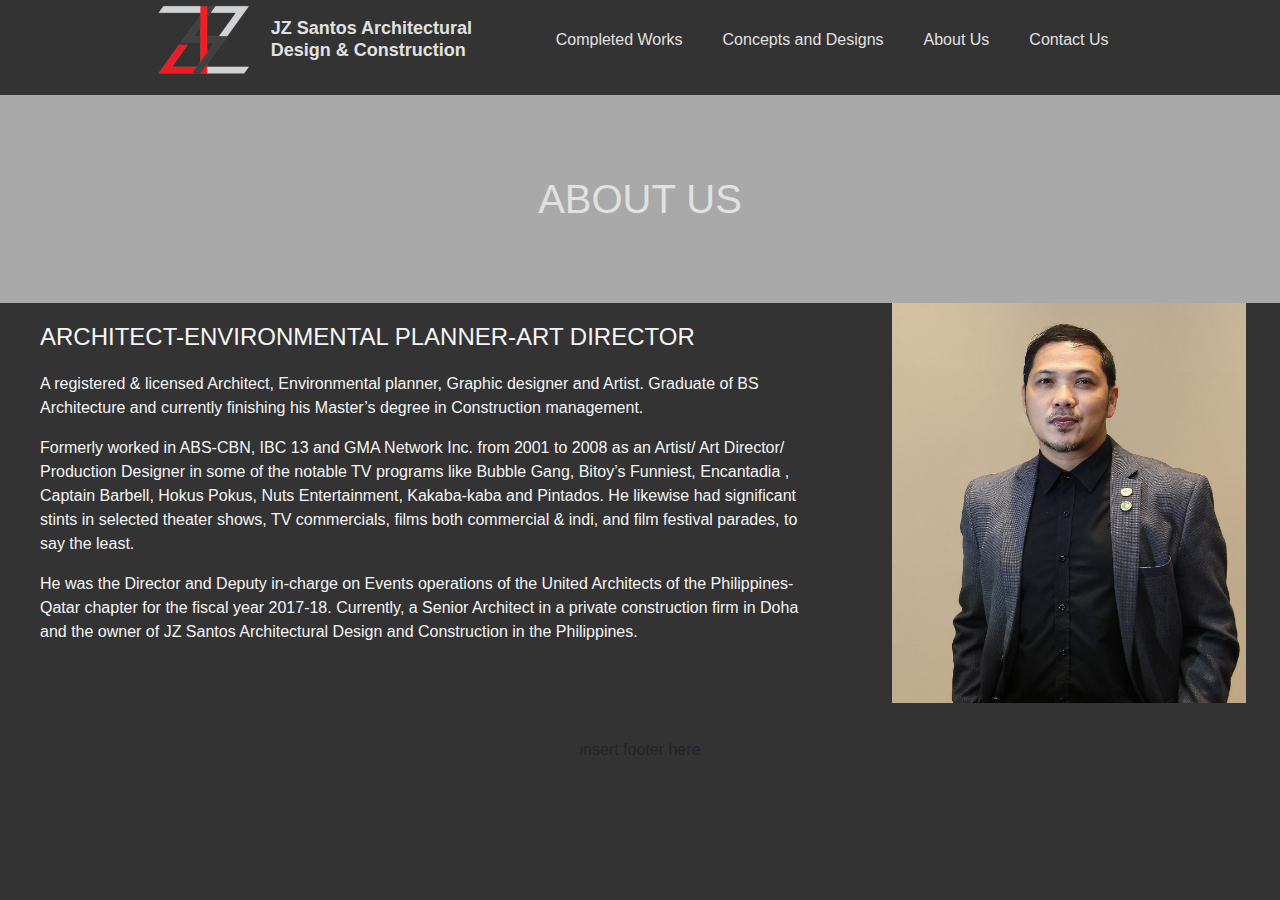
==== about.html @ 55798b5f "Moved" ====
<!DOCTYPE html>
<html>

<head>
    <link rel="stylesheet" href="css/styles.css">
    <link rel="stylesheet" href="https://maxcdn.bootstrapcdn.com/bootstrap/4.5.2/css/bootstrap.min.css">
    <script src="https://ajax.googleapis.com/ajax/libs/jquery/3.5.1/jquery.min.js"></script>
    <script src="https://ajax.googleapis.com/ajax/libs/jquery/3.5.1/jquery.js"></script>
    <script src="https://cdnjs.cloudflare.com/ajax/libs/popper.js/1.16.0/umd/popper.min.js"></script>
    <script src="https://maxcdn.bootstrapcdn.com/bootstrap/4.5.2/js/bootstrap.min.js"></script>    
    <title>JZ Santos Architectural Design & Construction</title>
</head>

<body class="bg">
    <header class="non-index-header">
        <div class="jzarch-logo">
            <img src="img/jzs logo transparent - Copy.png" alt="">
            <h3 class="logo-fs">JZ Santos Architectural Design & Construction</h3>
        </div>
        <nav class="navbar-parent">

            <a class="normal-fs" href="completedworks.html">Completed Works</a>
            <a class="normal-fs" href="conceptsAndDesigns.html">Concepts and Designs</a>
            <a class="normal-fs" href="about.html">About Us</a>
            <a class="normal-fs" href="contact.html">Contact Us</a>

        </nav>
    </header>
    <main id="au-main">
        <div class="page-title-style-centered">
            <h1>ABOUT US</h1>
        </div>
        <div class="main-flex-content">
            <div id="ls-div-container">
                <div>
                    <h4>ARCHITECT-ENVIRONMENTAL PLANNER-ART DIRECTOR</h4>                    
                    <p>A registered & licensed Architect, Environmental planner, Graphic designer and Artist. Graduate of BS Architecture and currently finishing his Master’s degree in Construction management.</p>
                    <p>Formerly worked in ABS-CBN, IBC 13 and GMA Network Inc.  from 2001 to 2008 as an Artist/ Art Director/ Production Designer in some of the notable TV programs like Bubble Gang, Bitoy’s Funniest, Encantadia , Captain Barbell, Hokus Pokus, Nuts Entertainment, Kakaba-kaba and Pintados.  He likewise had significant stints in selected theater shows, TV commercials, films both commercial & indi, and film festival parades, to say the least.</p>
                    <p>He was the Director and Deputy in-charge on Events operations of the United Architects of the Philippines- Qatar chapter for the fiscal year 2017-18. Currently, a Senior Architect in a private construction firm in Doha and the owner of JZ Santos Architectural Design and Construction in the Philippines.</p>
                </div>
            </div>
            <div id="rs-div-container">
                <div id="test">
                    <img src="img/about-us/bodyshot-2.jpg" alt="">
                </div>
            </div>
        </div>        
    </main>
    <footer style="display: flex; align-items: center; justify-content: center; border: black; width: inherit; height: 80px;"><p>insert footer here</p></footer>    
</body>
<script>
    $(".jzarch-logo").click(function() {
        window.location.href = "index.html" 
    });
    $(window).scroll(function(){
        $('.non-index-header').toggleClass('scrolled', $(this).scrollTop() > 50);
    });
</script>
</html>
---- css/styles.css ----
@font-face {
    font-family: "montserratRegular";
    /* src: url('/css/fonts/montserrat-regular-webfont.eot'); */
    src: url("fonts/montserrat-regular-webfont.woff") format("woff"),
         url("fonts/montserrat-regular-webfont.otf") format("opentype"),
         url("fonts/montserrat-regular-webfont.svg") format("svg");
    font-weight: normal;
    font-style: normal;
}

@font-face {
    font-family: "montserratBold";
    /* src: url('/css/fonts/montserrat-bold-webfont.eot'); */
    src: url("fonts/montserrat-bold-webfont.woff") format("woff"), 
         url("fonts/montserrat-bold-webfont.otf") format("opentype"),
         url("fonts/montserrat-bold-webfont.svg") format("svg");
    /* font-weight: bold;   */
     
}
@import "https://maxcdn.bootstrapcdn.com/bootstrap/4.5.2/css/bootstrap.min.css";
/* #splash-logo-container{
    width: 877px;
    height: 620px;
} */

/* html {
    scroll-behavior: smooth;
} */

#bg-grey{
    background-color: #404040;
}

#splash-logo{    
    /* border: 1px solid black; */
    position: absolute;
    /* width: 877px;
    height: 620px; */
    max-width: 66%;
    max-height: auto;
    min-width: 40%;
    min-height: auto;
    top: 50%;
    left: 50%;
    transform: translate(-50%, -50%);
}

#splash-button{
    display: block;
    /* left:50%; */
    top: 160px;
    left: 126px;
    width: 178px;
    height: 112px;
    background: green;
    box-shadow: 0px 3px 6px #00000029;
    opacity: 1;
}

#header-fs{
    font-family: 'montserratBold';
    /* font-weight: bold; */
}

.page-title-style {
    position: relative;
    left: 15%;
    font-family: 'Roboto', sans-serif;
    font-size: 40px;
    width: 700px;
    margin: 20px 0px;
    z-index: -1;
    color: #e1e1e1;
}

.page-title-style-centered {
    display: flex;
    justify-content: center;
    background-color: darkgray;
}

.page-title-style-centered h1{
    color: #e1e1e1;
    /* margin: 40px 0px 80px 0px; */
    margin: 80px 0px;
}

.normal-fs {
    font-family: 'Roboto', sans-serif;    
}

ul {
    list-style-type: none;
    margin: 0;
    padding: 12px;
    overflow: hidden;
}

li {
    float: left;
}

li a {
    font-family: 'montserratRegular';
    text-decoration: none;
    display: block;
    padding: 8px;
    background-color: #139980;
}

.bg {
    /* height: calc(100vh - 80px); */
    height: auto;
    /* background-image: url("../img/bg_img_2.jpg");
    background-repeat: no-repeat;
    background-size: 100%;*/
    /* background-color: #cccccc; */
    /* background-color: #999999; */
    background-color: #0a0a0ad4;
    /* background-position: 0px 80px; */
    /* height: 100%; */
    width: 100%;
    margin: 0px;
}
/* .bg-two {
    background-image: url("/img/bg_img.jpg");
    background-size: cover;
    background-color: #ffffff;
} */

.jzarch-logo {
    /* float: left; */
    /* position: relative; */
    /* left: 120px; */
    height: 80px;
    background-color: transparent;
    width: auto;
    display: flex;
    overflow: hidden;
    /* margin-right: 10px; */
    align-items: center;
}

.jzarch-logo:hover {
    cursor: pointer;
}

.jzarch-logo img {
    height: 80px;
    width: auto;
}

.logo-fs-index {
    /* font-family: 'montserratBold'; */
    font-family: 'Roboto', sans-serif;
    font-weight: 700;
    font-size: 30px;
    /* color: #D1D2D4;  */
    color: #e1e1e1;
    margin: 0px;
}
.logo-fs {
    /* font-family: 'montserratBold'; */
    font-family: 'Roboto', sans-serif;
    font-weight: 700;
    font-size: 18px;
    width: 250px;
    /* color: #2e2e2e;  */
    color: #e1e1e1;
    margin: 0px 15px 0px;
}

.header-root {
    /* transition: 250ms ease; */
    /* position: fixed; */
    top: 0px;
    margin: 0px;
    display: flex;
    height: 80px;
    width: 100%;
    /* padding: 15px 10px;  */
    align-items: center;
    justify-content: center;
    opacity: 100%;
    background-color: rgb(53, 53, 53) !important;
    -moz-box-shadow: 1px 2px 3px rgba(0,0,0,.5);
    -webkit-box-shadow: 1px 2px 3px rgba(0,0,0,.5);
    box-shadow: 1px 2px 3px rgba(0,0,0,.5);
}

/* .header-root.scrolled {
    transition: 250ms ease;
    background-color: rgb(109, 93, 70)  !important;
} */

.header-container {
    height: 5px;
    width: 100%;
}

.header-div-ancestor {
    display: flex;
}

.navbar-parent {
    /* float: left; */
    /* position: absolute; */
    background-color: transparent;

    height: 100%;
    display: flex;
    align-items: center;
    /* right: 225px; */
    /* height: 50px; */
}
/* .navbar-div {
    display: inline;
} */

.navbar-parent div {
    height: 80px;
    background-color: transparent;
    /* margin: 10px 10px; */
    padding: 0px 10px;
    display: flex;
    align-items: center;
}

.navbar-parent a {
    height: 80px;
    width: auto;
    display: flex;
    align-items: center;
    justify-content: center;
    -webkit-appearance: button;
    -moz-appearance: button;
    appearance: button;
    padding: 15px 20px;
    /* margin: 0px 10px; */
    background-color: transparent;
    /* transition: 150ms ease; */
}

.navbar-parent a:link {
    /* color: #2e2e2e;  */
    color: #e1e1e1;
    text-decoration: none;
    /* transition: 150ms ease; */
}

.navbar-parent a:visited {
    text-decoration: none;
    /* color: #2e2e2e; */
    color: #e1e1e1;
    /* transition: 100ms ease; */
}

.navbar-parent a:hover {
    /* opacity: 90%; */
    background-color: lightgray;
    text-decoration: underline;
    color: black;
    transition: 250ms ease;
}

.navbar-parent a:active {
    text-decoration: underline;
    color: white;
}

.non-index-header {
    /* transition: 250ms ease; */
    /* position: fixed; */
    top: 0px;
    margin: 0px;
    display: flex;
    height: 80px;
    width: 100%;
    /* padding: 15px 10px;  */
    align-items: center;
    justify-content: center;
    opacity: 100%;
    /* background-color: rgb(53, 53, 53) !important; */
    /* -moz-box-shadow: 1px 2px 3px rgba(0,0,0,.5); */
    /* -webkit-box-shadow: 1px 2px 3px rgba(0,0,0,.5); */
    /* box-shadow: 1px 2px 3px rgba(0,0,0,.5); */
    position: sticky;
    transition: 500ms ease;
    z-index: 100;
}

.non-index-header.scrolled {
    transition: 500ms ease;
    background-color: rgb(53, 53, 53) !important;
    -moz-box-shadow: 1px 2px 3px rgba(0,0,0,.5);
    -webkit-box-shadow: 1px 2px 3px rgba(0,0,0,.5);
    box-shadow: 1px 2px 3px rgba(0,0,0,.5);
}

.non-index-header.scrolled div.jzarch-logo h3.logo-fs {
    color: #D1D2D4;
}

.non-index-header.scrolled nav.navbar-parent a:link {
    color: #D1D2D4; 
    /* color: blueviolet; */
    text-decoration: none;
}

.non-index-header.scrolled nav.navbar-parent a:visited {
    color: #D1D2D4; 
    /* color: blueviolet; */
    text-decoration: none;
}

.non-index-header.scrolled nav.navbar-parent a:hover {
    /* opacity: 90%; */
    background-color: lightgray;
    text-decoration: underline;
    color: #2e2e2e;
    transition: 250ms ease;
}

.index-main {
    /* height: 93.2%; */
    height: calc(100vh - 80px);
    width: inherit;
    /* margin-top: 80px; */
    display: flex;
    justify-content: center;    
    background-color: #999999;
}

.index-main-div {
    position: relative;
    height: inherit;
    min-height: 440px;
    width: 25%;
    /* min-width: 310px; */
    margin: 0px 0px;
    transition: 500ms ease;
    /* border: 2px solid black; */
    /* border-radius: 5px; */
    background: gray;
    /* -moz-box-shadow: 1px 2px 3px rgba(0,0,0,.5); */
    /* -webkit-box-shadow: 1px 2px 3px rgba(0,0,0,.5); */
    /* box-shadow: 4px 5px 3px rgba(0,0,0,.5); */
    overflow: hidden;
    display: flex;
    justify-content: center;
    
}
.index-main-div div {
    height: inherit;
    min-height: 440px;
    width: auto;
    /* min-width: 310px; */
    margin: 0px 0px;
    transition: 500ms ease;
    /* border: 2px solid black; */
    /* border-radius: 5px; */
    background: gray;
    /* -moz-box-shadow: 1px 2px 3px rgba(0,0,0,.5); */
    /* -webkit-box-shadow: 1px 2px 3px rgba(0,0,0,.5); */
    /* box-shadow: 4px 5px 3px rgba(0,0,0,.5); */
    overflow: hidden;
    display: flex;
    justify-content: center;
    -webkit-filter: blur(5px);
    filter: blur(5px);
}
.index-main-div div:hover {
    -webkit-filter: blur(0px);
    filter: blur(0px);
    transition: 500ms ease;
}
.index-main-div img.cw {
    /* -webkit-filter: blur(5px);  */
    /* transition: 500ms ease; */
    /* filter: blur(5px); */
    position: relative;
    left: -20%;
    height: 100%;
    width: auto;
    /* z-index: 0; */
}
.index-main-div img.cd {
    /* -webkit-filter: blur(5px); 
    filter: blur(5px); */
    position: relative;
    /* left: -100%; */
    height: 100%;
    width: 100%;
    /* z-index: 0; */
    transition: 500ms ease;
}
.index-main-div img.cu {
    /* -webkit-filter: blur(5px);  */
    /* filter: blur(5px); */
    /* position: relative;
    left: -100%; */
    height: inherit;
    width: auto;
    /* z-index: 0; */
    /* transition: 500ms ease; */
}
.index-main-div img.au {
    /* -webkit-filter: blur(5px);  */
    /* filter: blur(5px); */
    /* position: relative;
    left: -40%; */
    height: 100%;
    width: auto;
    /* z-index: 0; */
    transition: 500ms ease;
}
.index-main-div p {
    font-family: 'Roboto', sans-serif;
    position: absolute;
    text-align: center;
    width: auto;
    bottom: 5%;
    left: 5%;
    /* transform: translate(-10%,10%); */
    /* z-index: 1; */
    margin: 0px;
    font-size: 20px;
    /* color: #b61212; */
    background-color: black;
    border-radius: 5px;
    /* -webkit-filter: blur(5px);
    filter: blur(5px); */
    color: white;
    box-shadow: inset 2px 2px 3px rgba(0,0,0,.5), inset -2px -2px 3px rgba(0,0,0,.5);
    transition: 1000ms ease;
    padding: 3px;
}
.index-main-div:hover {
    /* transform: scale(1.05); */
}
.index-main-div:hover p{
    transition: 1000ms ease;
    background-color: white;
    border-radius: 5px;
    color: black;
}

#cw-main {
    height: auto;
    width: inherit;
    /* margin-top: 80px; */
    /* display: flex;
    flex-wrap: wrap; */
    /* display: inline-flex; */
    /* justify-content: center; */
    /* background-color: inherit; */
}

#cw-main-grid-container {
    /* width: auto; */
    display: grid;
    /* align-items: center; */
    /* justify-items: center; */
    /* height: inherit; */
    /* width: auto; */
    gap: 10px 10px;    
    /* grid-template-columns: auto auto auto;
    grid-template-rows: auto auto auto; */
    /* grid-template-columns: 430px 430px 430px; */
    /* grid-template-rows: 400px 400px 400px; */
    grid-template-columns: repeat(3, 30%);
    grid-template-rows: 400px 400px;
    /* align-items: center; */
    justify-content: center;
    justify-items: center;
}
#cw-main-grid-child-container {
    /* position: relative; */
    /* left: 5px; */
    height: 400px;
    width: 100%;
    /* object-fit: cover; */
    display: flex;
    justify-content: center;
    background-color: #494949;
}

#cw-main-grid-child-container div {
    height: inherit;
    width: inherit;
    display: flex;
    justify-content: center;
    align-items: center;
    overflow: hidden;
}

#cw-main-grid-child-container div img {
    height: 100%;
    width: auto;
    z-index: 0;
    transition: 250ms ease;
}

#cw-main-grid-child-container p{
    /* position: absolute; */
    font-family: 'Roboto', sans-serif;
    /* top: 50%; */
    color: transparent;
    font-size: 24px;
    font-weight: 500;
    /* left: 50%; */
    /* -webkit-transform: translate(-50%,-50%);
    -ms-transform: translate(-50%,-50%); */
    /* transform: translate(0%,50%); */
    z-index: 1;
    transition: 250ms ease;
    margin-bottom: 0px;
}

#cw-main-grid-child-container:hover div img {
    transform: scale(1.15);
    transition: 250ms ease;
    filter: blur(1px);
    -webkit-filter: blur(1px);    
    z-index: 0;
}
#cw-main-grid-child-container:hover p {
    /* color: #8a8a8a; */
    color: white;
    text-shadow: 1px 1px 1px #000000;
    transition: 500ms ease;
    margin: 0px;    
}

#cw-main-grid-child-container div.cw-child-inset-shadow {
    position: absolute;
    width: 30%;
    height: inherit;
    display: flex;
    align-items: center;
    justify-content: center;
    flex-wrap: wrap;
    /* box-shadow: inset 3px 3px 10px 0 #000000; */
    /* box-shadow: inset 2px 2px 3px rgba(0,0,0,.5), inset -2px -2px 3px rgba(0,0,0,.5); */
    /* top: 0;
    left: 0; */
    z-index: 1;
}

#cw-main-grid-child-container:hover div.cw-child-inset-shadow {
    position: absolute;
    width: 30%;
    height: inherit;
    /* box-shadow: inset 3px 3px 10px 0 #000000; */
    box-shadow: inset 2px 2px 15px rgba(0,0,0,.95), inset -2px -2px 15px rgba(0,0,0,.95);
    /* top: 0;
    left: 0; */
    z-index: 1;
}
#cw-main-grid-child-container div.cw-child-inset-shadow p {
    text-align: center;
}

#au-main {
    height: auto;
    width: inherit;
    /* display: flex;
    flex-wrap: wrap;
    justify-content: center; */
    margin: 15px 0px;
}

.main-flex-content {
    height: 400px;
    width: inherit;
    display: flex;
    flex-wrap: wrap;
    justify-content: center;
}

#ls-div-container {
    width: 67%;
    height: inherit;
    background-color: transparent;
    display: flex;
    justify-content: center;
    padding: 20px 40px;    
}

#ls-div-container div p{
    color: whitesmoke;
}

#ls-div-container div h4{
    color: whitesmoke;
    margin-bottom: 20px;
}

#rs-div-container {
    width: 33%;
    height: inherit;
}

#test {
    width: 100%;
    height: inherit;
    overflow: hidden;
    display: flex;
    justify-content: center;
    align-items: center;
    /* background-color: #BEAD92; */
}

#test img {
    height: inherit;
    width: auto;
}

#cu-main {
    height: auto;
    width: inherit;
}

#cu-main-grid-container {
    display: grid;
    gap: 30px 100px;    
    grid-template-columns: repeat(2, 25%);
    grid-template-rows: 500px 500px;
    justify-content: center;
    justify-items: center;
}

.cu-main-grid-child-container{
    width: 100%;
    height: 100%;
    background-color: whitesmoke;
    display: flex;
    justify-content: center;
    -moz-box-shadow: 3px 3px 3px #ffffff80, -3px -3px 3px #ffffff80;
    -webkit-box-shadow: 3px 3px 3px #ffffff80, -3px -3px 3px #ffffff80;
    box-shadow: 3px 3px 3px rgba(0, 0, 0, 0.5), -3px -3px 3px rgba(0, 0, 0, 0.5)
}

/* #cu-main-grid-child-container div{
    width: 100%;
    height: 100%;
    background-color: whitesmoke;
} */
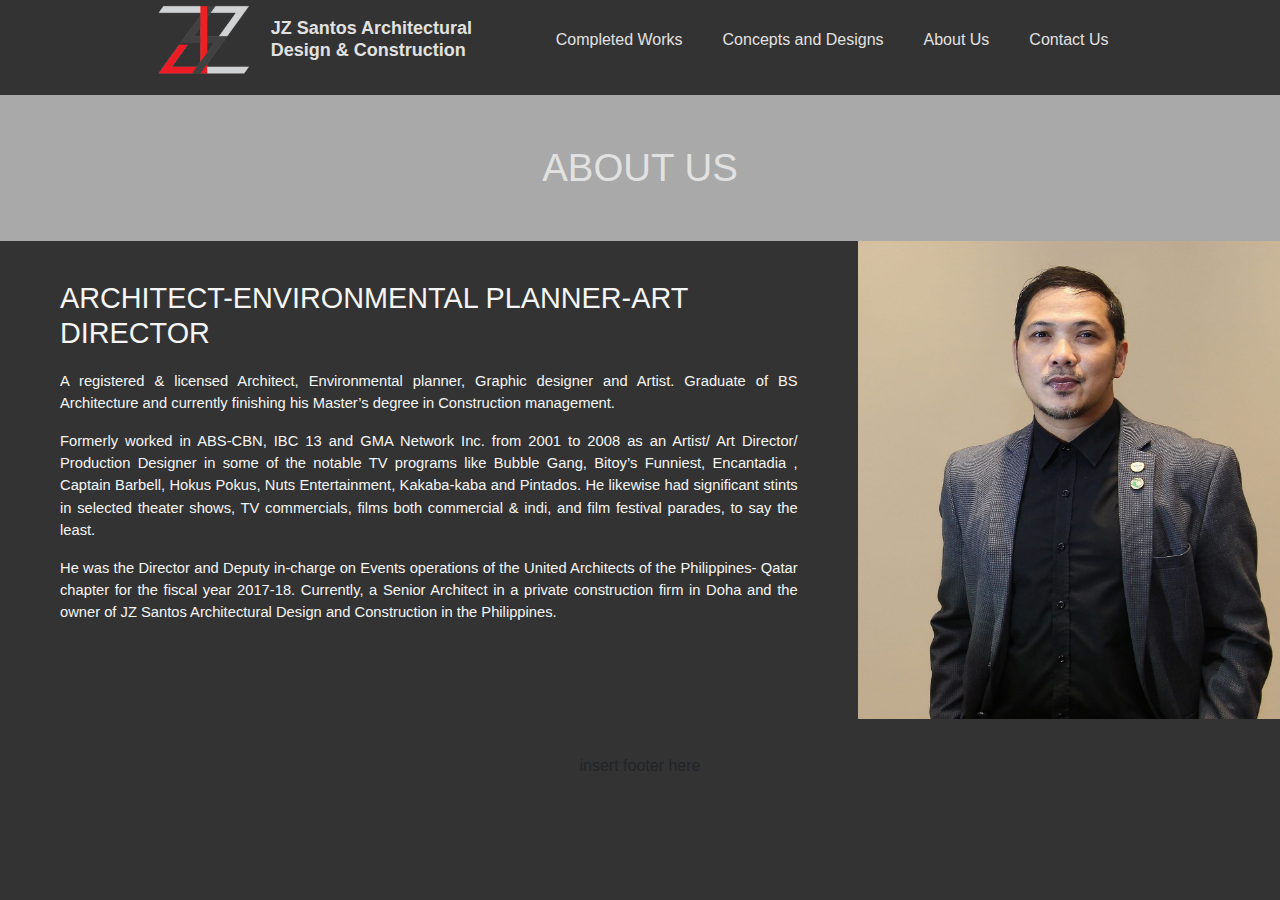
==== commit fe2c57fa: "Added stuff & Responsiveness" ====
--- a/about.html
+++ b/about.html
@@ -33,7 +33,7 @@
         <div class="main-flex-content">
             <div id="ls-div-container">
                 <div>
-                    <h4>ARCHITECT-ENVIRONMENTAL PLANNER-ART DIRECTOR</h4>                    
+                    <h4>ARCHITECT-ENVIRONMENTAL PLANNER-ART DIRECTOR</h4>
                     <p>A registered & licensed Architect, Environmental planner, Graphic designer and Artist. Graduate of BS Architecture and currently finishing his Master’s degree in Construction management.</p>
                     <p>Formerly worked in ABS-CBN, IBC 13 and GMA Network Inc.  from 2001 to 2008 as an Artist/ Art Director/ Production Designer in some of the notable TV programs like Bubble Gang, Bitoy’s Funniest, Encantadia , Captain Barbell, Hokus Pokus, Nuts Entertainment, Kakaba-kaba and Pintados.  He likewise had significant stints in selected theater shows, TV commercials, films both commercial & indi, and film festival parades, to say the least.</p>
                     <p>He was the Director and Deputy in-charge on Events operations of the United Architects of the Philippines- Qatar chapter for the fiscal year 2017-18. Currently, a Senior Architect in a private construction firm in Doha and the owner of JZ Santos Architectural Design and Construction in the Philippines.</p>
--- a/css/styles.css
+++ b/css/styles.css
@@ -82,7 +82,8 @@
 .page-title-style-centered h1{
     color: #e1e1e1;
     /* margin: 40px 0px 80px 0px; */
-    margin: 80px 0px;
+    margin: 50px 0px;
+    font-size: 3vw;
 }
 
 .normal-fs {
@@ -571,7 +572,8 @@
 }
 
 .main-flex-content {
-    height: 400px;
+    /* height: 400px; */
+    height: auto;
     width: inherit;
     display: flex;
     flex-wrap: wrap;
@@ -584,16 +586,23 @@
     background-color: transparent;
     display: flex;
     justify-content: center;
-    padding: 20px 40px;    
+    padding: 40px 60px;    
+}
+
+#ls-div-container div {
+    text-align: justify;
 }
 
 #ls-div-container div p{
     color: whitesmoke;
-}
-
-#ls-div-container div h4{
+    font-size: 1.15vw;
+}
+
+#ls-div-container h4{
+    font-size: 2.25vw;
     color: whitesmoke;
     margin-bottom: 20px;
+    text-align: left;
 }
 
 #rs-div-container {
@@ -605,15 +614,17 @@
     width: 100%;
     height: inherit;
     overflow: hidden;
-    display: flex;
-    justify-content: center;
-    align-items: center;
+    /* display: flex;
+    justify-content: center; */
+    /* align-items: center; */
     /* background-color: #BEAD92; */
 }
 
 #test img {
-    height: inherit;
-    width: auto;
+    /* height: inherit;
+    width: auto; */
+    height: auto;
+    width: 100%;
 }
 
 #cu-main {
@@ -623,9 +634,9 @@
 
 #cu-main-grid-container {
     display: grid;
-    gap: 30px 100px;    
-    grid-template-columns: repeat(2, 25%);
-    grid-template-rows: 500px 500px;
+    gap: 30px 10px;    
+    grid-template-columns: repeat(4, 24%);
+    grid-template-rows: auto auto;
     justify-content: center;
     justify-items: center;
 }
@@ -634,11 +645,43 @@
     width: 100%;
     height: 100%;
     background-color: whitesmoke;
-    display: flex;
-    justify-content: center;
+    display: block;
+    /* flex-wrap: wrap;
+    justify-content: center; */
     -moz-box-shadow: 3px 3px 3px #ffffff80, -3px -3px 3px #ffffff80;
     -webkit-box-shadow: 3px 3px 3px #ffffff80, -3px -3px 3px #ffffff80;
-    box-shadow: 3px 3px 3px rgba(0, 0, 0, 0.5), -3px -3px 3px rgba(0, 0, 0, 0.5)
+    box-shadow: 3px 3px 3px rgba(0, 0, 0, 0.5), -3px -3px 3px rgba(0, 0, 0, 0.5);
+    /* padding: 15px 50px; */
+}
+
+.cu-main-grid-child-container p {
+    width: fit-content;
+    margin: 50px auto;
+    font-family: 'Roboto', sans-serif;
+}
+
+.cu-main-grid-child-container div {
+    height: fit-content;
+    width: fit-content;
+    width: fit-content;
+    margin: 0px auto 30px auto;
+}
+
+.cu-main-grid-child-container div.logo {
+    height: 150px;
+    width: 150px;
+    margin: 0px auto;
+}
+.cu-main-grid-child-container div img {
+    height: 100%;
+    width: 100%;
+}
+.cu-main-grid-child-container button {
+    margin: 50px auto;
+    background-color: darkgray;
+    border-style: none;
+    border-radius: 25px;
+    padding: 10px 15px;
 }
 
 /* #cu-main-grid-child-container div{
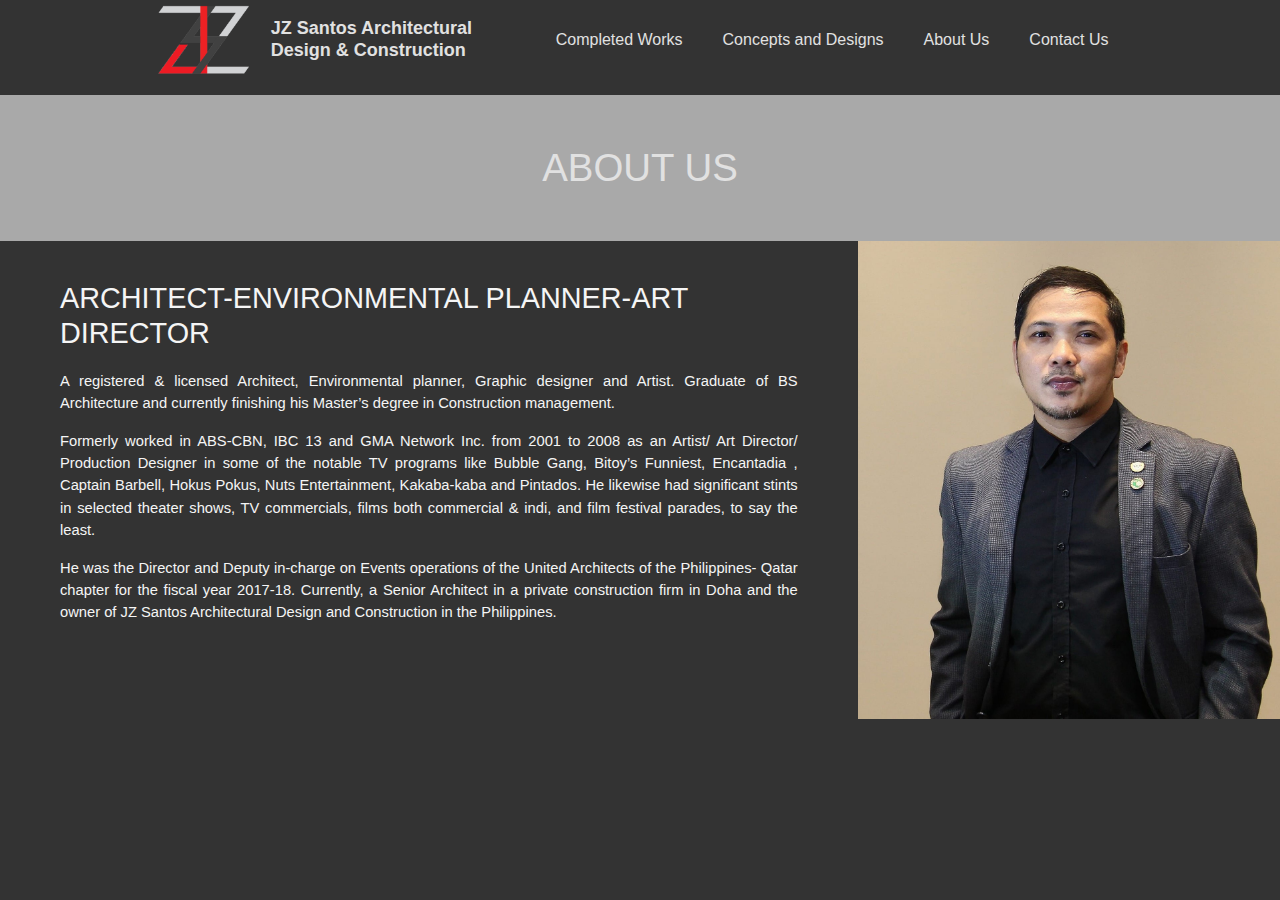
==== commit 04f7ca3a: "update" ====
--- a/about.html
+++ b/about.html
@@ -46,11 +46,11 @@
             </div>
         </div>        
     </main>
-    <footer style="display: flex; align-items: center; justify-content: center; border: black; width: inherit; height: 80px;"><p>insert footer here</p></footer>    
+    <!-- <footer style="display: flex; align-items: center; justify-content: center; border: black; width: inherit; height: 80px;"><p>insert footer here</p></footer>     -->
 </body>
 <script>
     $(".jzarch-logo").click(function() {
-        window.location.href = "index.html" 
+        window.location.href = "index-v2.html" 
     });
     $(window).scroll(function(){
         $('.non-index-header').toggleClass('scrolled', $(this).scrollTop() > 50);
--- a/css/styles.css
+++ b/css/styles.css
@@ -71,6 +71,10 @@
     margin: 20px 0px;
     z-index: -1;
     color: #e1e1e1;
+    -webkit-user-select: none;  
+    -moz-user-select: none;    
+    -ms-user-select: none;      
+    user-select: none;    
 }
 
 .page-title-style-centered {
@@ -475,7 +479,7 @@
     justify-content: center;
     justify-items: center;
 }
-#cw-main-grid-child-container {
+.cw-main-grid-child-container {
     /* position: relative; */
     /* left: 5px; */
     height: 400px;
@@ -486,7 +490,7 @@
     background-color: #494949;
 }
 
-#cw-main-grid-child-container div {
+.cw-main-grid-child-container div {
     height: inherit;
     width: inherit;
     display: flex;
@@ -495,19 +499,19 @@
     overflow: hidden;
 }
 
-#cw-main-grid-child-container div img {
+.cw-main-grid-child-container div img {
     height: 100%;
     width: auto;
     z-index: 0;
     transition: 250ms ease;
 }
 
-#cw-main-grid-child-container p{
+.cw-main-grid-child-container p{
     /* position: absolute; */
     font-family: 'Roboto', sans-serif;
     /* top: 50%; */
     color: transparent;
-    font-size: 24px;
+    font-size: 28px;
     font-weight: 500;
     /* left: 50%; */
     /* -webkit-transform: translate(-50%,-50%);
@@ -516,16 +520,20 @@
     z-index: 1;
     transition: 250ms ease;
     margin-bottom: 0px;
-}
-
-#cw-main-grid-child-container:hover div img {
+    -webkit-user-select: none;  
+    -moz-user-select: none;    
+    -ms-user-select: none;      
+    user-select: none;
+}
+
+.cw-main-grid-child-container:hover div img {
     transform: scale(1.15);
     transition: 250ms ease;
     filter: blur(1px);
     -webkit-filter: blur(1px);    
     z-index: 0;
 }
-#cw-main-grid-child-container:hover p {
+.cw-main-grid-child-container:hover p {
     /* color: #8a8a8a; */
     color: white;
     text-shadow: 1px 1px 1px #000000;
@@ -533,7 +541,7 @@
     margin: 0px;    
 }
 
-#cw-main-grid-child-container div.cw-child-inset-shadow {
+.cw-main-grid-child-container div.cw-child-inset-shadow {
     position: absolute;
     width: 30%;
     height: inherit;
@@ -548,7 +556,7 @@
     z-index: 1;
 }
 
-#cw-main-grid-child-container:hover div.cw-child-inset-shadow {
+.cw-main-grid-child-container:hover div.cw-child-inset-shadow {
     position: absolute;
     width: 30%;
     height: inherit;
@@ -558,7 +566,7 @@
     left: 0; */
     z-index: 1;
 }
-#cw-main-grid-child-container div.cw-child-inset-shadow p {
+.cw-main-grid-child-container div.cw-child-inset-shadow p {
     text-align: center;
 }
 
@@ -688,4 +696,29 @@
     width: 100%;
     height: 100%;
     background-color: whitesmoke;
-} */+} */
+
+.gallery-container-off {
+    display: none;    
+}
+
+.gallery-container-on {
+    display: flex;
+    position: fixed;
+    top: 0px;
+    left: 0px;
+    width: inherit;
+    height: 100%;
+    background-color: #00000079;
+    z-index: 101;
+}
+
+.body-noscroll {
+    overflow: hidden;
+}
+
+
+
+.image-container {
+
+}